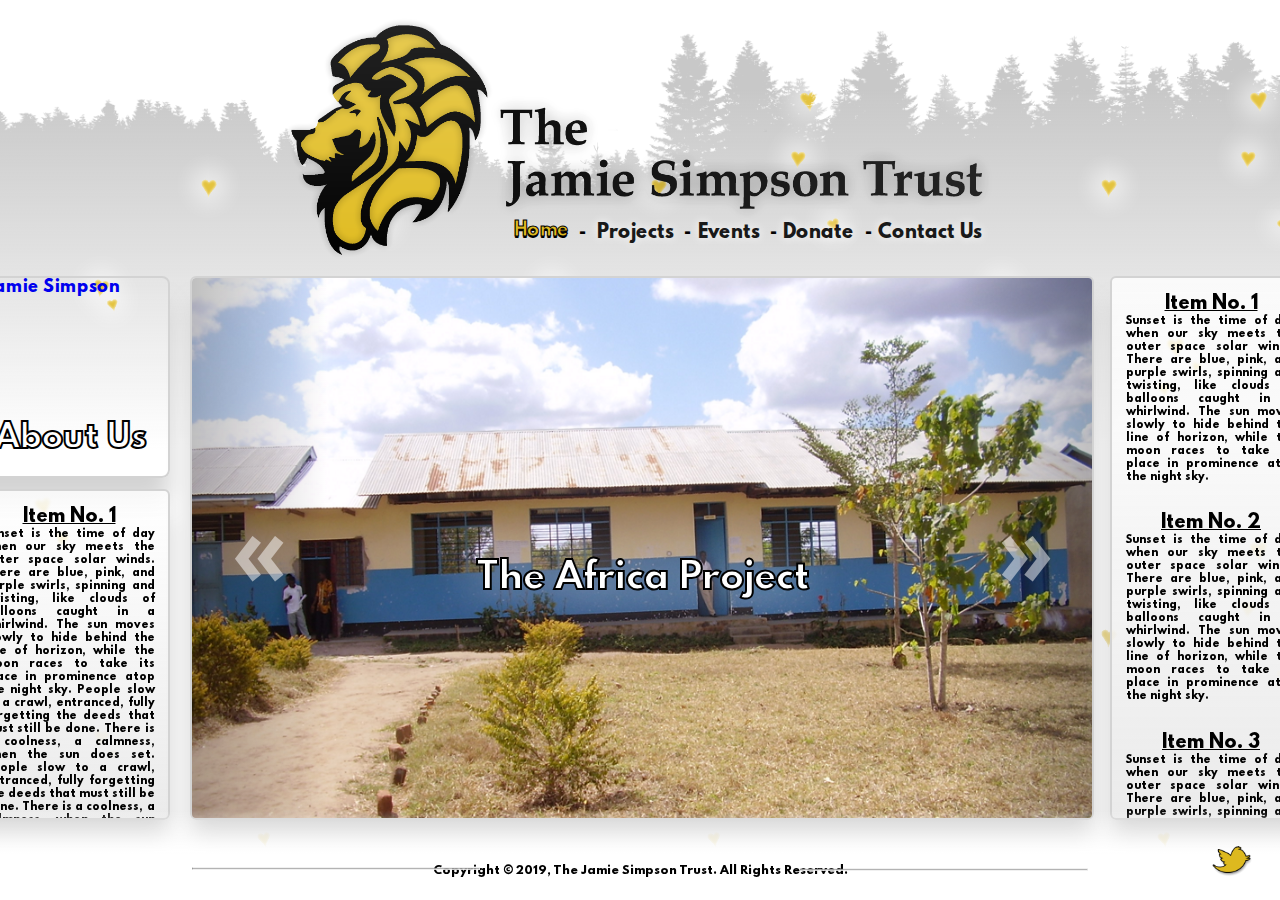
==== index.html @ 8bf3c5ce "Upload" ====
﻿<!DOCTYPE html>
<html lang="en">
    <head>
        <title>The Jamie Simpson Trust - Home</title>
        <meta name="description" content="For editing by Vanessa Simpson.">
        <meta name="keywords" content="Home,The Jamie Simpson Trust, Jamie Simpson,Charity,Fundraising,Derby">
        <meta http-equiv="content-language" content="en">
        
        <link href="https://fonts.googleapis.com/css?family=Cinzel:700&display=swap" rel="stylesheet">
        <link rel="stylesheet" href="main.css">
        <link rel="stylesheet" media="screen and (min-device-width: 1001px)" href="css/home.css">
        <link rel="stylesheet" media="screen and (max-device-width: 1000px)" href="css/home-mobile.css">
        <link rel="icon" href="images/icon.png">
    </head>
    <body onload="checkDropdowns()">
        <div id="backing"> </div>
        <div id="backingFade"> </div>
        <img id="stencil" src="images/stencil.png" alt="Stencil">
        <div id="header">
            <img src="images/logo.png" alt="The Jamie Simpson Trust Logo and Banner"><br>
            <div class="navBar">
                <a href="index.html" id="currentPage" class="navText">Home</a>
                -<input type="checkbox" id="projects" /> <label for="projects" class="navText" onclick="disableDropdown('events')">Projects</label>
                -<input type="checkbox" id="events"  /><label for="events" class="navText" onclick="disableDropdown('projects')"> Events</label>
                -<a href="https://www.paypal.com/cgi-bin/webscr?cmd=_s-xclick&hosted_button_id=XUUEX248UZNPU&source=url" target="_blank" class="navText">Donate</a>
                -<a href="html/contact.html" class="navText">Contact Us</a>
                
                <div id="projectsDrop" class="dropdowns">
                    <a href="html/projects/africa.html" class="dropLink">The Africa Project</a>
                    •<a href="html/projects/fieldLane.html" class="dropLink">Field Lane Sponsor</a>
                    •<a href="html/projects/jaSchool.html" class="dropLink">JA School PC Project </a>
                    •<a href="html/projects/kenya.html" class="dropLink">The Kenya Project</a>
                </div>
                <div id="eventsDrop" class="dropdowns">
                    <a href="html/events/dance.html" class="dropLink">Dinner and Dance</a>
                    •<a href="html/events/funrun.html" class="dropLink">10K London Fun Run</a>
                </div>
            </div>
        </div>
        <div id="content">
            <a href="html/about.html" id="jamie"> 
                <img id="jamieImage" src="images/jamie.jpg" alt="Jamie Simpson">
                <h2 id="jamieText">About Us</h2>
            </a>
            <div id="leftSidebar">
                <h2>Item No. 1</h2>
                <p>Sunset is the time of day when our sky meets the outer space solar winds. There are blue, pink, and purple swirls, spinning and twisting, like clouds of balloons caught in a whirlwind. The sun moves slowly to hide behind the line of horizon, while the moon races to take its place in prominence atop the night sky. People slow to a crawl, entranced, fully forgetting the deeds that must still be done. There is a coolness, a calmness, when the sun does set. People slow to a crawl, entranced, fully forgetting the deeds that must still be done. There is a coolness, a calmness, when the sun does set. </p>
            </div>
            <a href="#" id="gallery">
                <h3 id="mainText">The Africa Project.</h3>
                <img src="images/projects/Africa1.png" alt="Africa Project" class="slide fade">
                <img src="images/projects/FieldLane1.png" alt="Field Lane Team" class="slide fade">
                <img src="images/projects/JASchool1.png" alt="JA School" class="slide fade">
                <img src="images/projects/Kenya1.png" alt="Kenya Project" class="slide fade">
                <a href="#" id="leftArrow" onclick="plusSlides(-1)"><h3>&#171;</h3></a>
                <a href="#" id="rightArrow" onclick="plusSlides(1)"><h3>&#187;</h3></a>
            </a>
            <div id="rightSidebar">
                <h2>Item No. 1</h2>
                <p>Sunset is the time of day when our sky meets the outer space solar winds. There are blue, pink, and purple swirls, spinning and twisting, like clouds of balloons caught in a whirlwind. The sun moves slowly to hide behind the line of horizon, while the moon races to take its place in prominence atop the night sky.</p>
                <h2>Item No. 2</h2>
                <p>Sunset is the time of day when our sky meets the outer space solar winds. There are blue, pink, and purple swirls, spinning and twisting, like clouds of balloons caught in a whirlwind. The sun moves slowly to hide behind the line of horizon, while the moon races to take its place in prominence atop the night sky.</p>
                <h2>Item No. 3</h2>
                <p>Sunset is the time of day when our sky meets the outer space solar winds. There are blue, pink, and purple swirls, spinning and twisting, like clouds of balloons caught in a whirlwind. </p>
            </div>

        </div>
        <div id="footer">
            <hr id="hrL"> <hr id="hrR">
            <p>Copyright © 2019, The Jamie Simpson Trust. All Rights Reserved.</p>
            <a href="https://twitter.com/thejamiestrust" target="_blank"><img src="images/twitter%20(gold).png" alt="Twitter"></a>
        </div>
    </body>
    <script src="javascript/gallery.js" > </script>
    <script src="javascript/dropdowns.js"> </script>
</html>
---- main.css ----
@font-face { font-family:league; src: url(files/leaguespartan-bold.woff) }
::selection,::-moz-selection { color:transparent; background:yellow }

p { cursor: default; }

body {
    width:100vw;;
    margin:0;
    background: linear-gradient(0deg, rgba(255,255,255,0) 50%, rgba(200,200,200,1) 90%);
    overflow: hidden;
    font-family:league;
}

iframe {
    text-decoration: none;
    border: none; border-radius: 4px;
}

#events, #projects { display: none; }


#events:checked ~ #eventsDrop .dropLink, #events:hover ~ #eventsDrop .dropLink,
#projects:checked ~ #projectsDrop .dropLink, #projects:hover ~ #projectsDrop .dropLink, .dropdowns:hover .dropLink {  
    color: black; text-shadow: 0 0 10px white; transition: transform color text-shadow; transition-duration:.25s;  }


.navText:not(.dropLink) { font-size: 2vh; cursor: pointer }
.navText, .dropLink {
    color:#191919;
    margin: 0; margin-right: 0.5vmax; margin-left: 0.5vmax;
    
    display:inline-block;
    text-decoration: none;
    text-shadow: 0 0 10px white;
    transition-property: text-shadow -webkit-text-stroke transform text-shadow color margin;
    transition-duration:.25s;
}

.navText:not(#currentPage):hover, #events:checked + label, #projects:checked + label, .dropLink:hover {
    color:#e0bb1f;
    margin-right: 1vmax; margin-left: 1vmax;

    -webkit-text-stroke:1px #000;
    transform: translateY(-2px);

    text-shadow: 0 2px black;
    transition-property:text-shadow -webkit-text-stroke transform text-shadow color margin;
    transition-duration:.25s
} .dropLink:hover { -webkit-text-stroke:px #000;}


.dropLink { color: transparent; text-shadow: none;  }
#events:checked ~ #eventsDrop, #events:hover ~ #eventsDrop,
#projects:checked ~ #projectsDrop, #projects:hover ~ #projectsDrop, .dropdowns:hover {
    color: black; text-shadow: 0 0 10px white;
    transform: translateY(-0.5vh);
    padding-top: 2vh; padding-bottom: 0; color: black; text-shadow: 0 0 10px white;
    transition: transform color padding text-shadow;
    transition-duration:.5s;
}

.dropdowns {
    color: transparent; text-shadow: none;
    transform:translateY(5vh);
    position: absolute; text-align: center;
    font-size: 1.5vh;
    transition: transform color padding text-shadow;
    transition-duration:.25s;
}

#projectsDrop { margin-left: 23%; width: 40%; text-align: center;}
#eventsDrop { margin-left: 40%; width: 20%; text-align: center;}
#backing {
    width: 100%; height: 100%; position: absolute;
    z-index:-1;
    background: url(images/hearts.png);
    background-repeat: repeat;
    background-size: auto 50%;
    animation: hearts 5000s linear infinite;
}

#backingFade {
    width: 100%; height: 100%; position: fixed; z-index: 1; pointer-events: none;
    background: linear-gradient(0deg, rgba(255,255,255,1) 5%, rgba(255,255,255,0) 10%);
}

.fade {
    -webkit-animation-name:fade;
    -webkit-animation-duration:1s;
    animation-name: fade;
    animation-duration:1s
}

.cut {
    position: static;   
}

@-webkit-keyframes fade { from { opacity:0.75 } to { opacity:1 } }
@keyframes fade { from { opacity:0.75 } to { opacity:1 } }

@keyframes hearts { from { background-position: 0 0; } to { background-position: 15000px -50000px; } }

#dash { color:#323232 }
---- css/home.css ----
body { height:100vh;}
#currentPage {
    color:#e0bb1f;
    -webkit-text-stroke:1px #000;
    transform: translateY(-2px);
    text-shadow: 0 2px black;
}

#header {
    padding:0; margin:0;
    width:100%;
    text-align:center
}

#header img { height:30vh }

.navBar { width:100%; transform:translate(12vh,-6vh); position:absolute }

#stencil {
    width:100%;
    position:absolute;
    z-index:-1;
    margin-top: -25%;
}


#jamie {
    height:22vh; width:22vh;
    position:absolute;
    margin-left:calc(50% - 73vh - 15px);
} 
#jamie img {
    height:22vh;
    width:22vh;
    position:absolute;

    box-shadow:0 25px 25px lightgray;
    border: 2px solid lightgray;
    border-radius: 8px;
}  
#jamie h2, #mainText{
    color:white;
    position: absolute;
    -webkit-text-stroke:2px #000;
    text-decoration: none;
}  
#jamie h2 {
    font-size: 3.5vh;
    margin-top: 16vh;
    margin-left: 3vh;

    text-shadow: 0 0 25px rgba(255,255,255,0.25);

    transition-property:text-shadow -webkit-text-stroke transform text-shadow color;
    transition-duration:.25s
}  
#mainText {
    width: 50vh;
    margin-left: calc(50% - 25vh);
    text-align: center;
    z-index: 1;
    font-size: 4vh;

    bottom: 20vh;

    text-shadow: 0 0 50px rgb(255,255,255);
}  

#jamieImage:hover + #jamieText, #jamieText:hover{
    color:#e0bb1f;
    -webkit-text-stroke:2px black;
    text-shadow:0 2px 1px black, 0 4px black, 0 0 25px rgba(255,255,255,0.25);
    transform: translateY(-4px);
    transition-property:text-shadow -webkit-text-stroke transform text-shadow color;
    transition-duration:.25s
}

#gallery {
    margin-left:calc(50% - 50vh);
    height:60vh;
    width:100vh;
    
    box-shadow:0 25px 25px lightgray;
    border: 2px solid lightgray;
    border-radius: 6px;

    position:absolute;
}

#footer { position: fixed; bottom: 0;}

.slide {
    height:60vh;
    width:100vh;
    border-radius: 4px;
    display:none;
}

#leftArrow h3,#rightArrow h3 {
    margin:0; padding:0;
    height: 10vh;
    margin-top: 25vh;
    text-decoration:none;
    text-align:center;
    
    font-size:10vh;
}
#leftArrow,#rightArrow {
    height: 60vh;
    width: 15vh;
    margin-top: 2px;

    position:absolute;
    text-decoration: none;

    color:rgba(255,255,255,0.5);
    -webkit-text-stroke:1px transparent;    
    border-radius: 4px;

    transition-duration:.5s;
    transition-property:color -webkit-text-stroke background;
}
#leftArrow { 
    left: 0;
    margin-left:calc(50% - 50vh + 2px);
    background: linear-gradient(90deg, rgba(0,0,0,.25) 0%, rgba(255,255,255,0) 100%); 
}
#rightArrow { 
    right: 0;
    margin-right:calc(50% - 50vh - 2px);
    background: linear-gradient(-90deg, rgba(0,0,0,.25) 0%, rgba(255,255,255,0) 100%); 
}

#leftArrow:hover { background: linear-gradient(90deg, rgba(0,0,0,.5) 0%, rgba(255,255,255,0) 100%) }
#rightArrow:hover { background: linear-gradient(-90deg, rgba(0,0,0,.5) 0%, rgba(255,255,255,0) 100%) }

#leftArrow:hover,#rightArrow:hover{
    color: white;
    -webkit-text-stroke:black 2px;
    transition-duration:.25s;
    transition-property:color -webkit-text-stroke background;
    cursor: pointer;
}

#content div, #gallery {
    background:linear-gradient(0deg,rgb(235,235,235) 0%, rgba(255,255,255,0.8) 100%);
    position: absolute;
    box-shadow:0 25px 25px lightgray;
    border-radius: 6px;
}

h2 { font-size:2vh; text-align:center; margin-bottom: 0vh; text-decoration: underline;}
p { font-size:1.15vh; text-align:justify; padding: 1.5vh; padding-top: 0; margin: 0 }

#leftSidebar,#rightSidebar {
    width:22vh;
    backdrop-filter: blur(1px);
    overflow:hidden;
    padding:0; margin: 0;
    border: 2px solid lightgray;
}

#leftSidebar {
    margin-left:calc(50% - 73vh - 15px);
    height:calc(38vh - 15px);
    left:0;
    margin-top:calc(22vh + 15px);
}

#rightSidebar {
    margin-right:calc(50% - 73vh - 15px);
    height:60vh;
    right:0;
}

#display h2 { font-size:250%; margin-bottom:0}

#display a {
    font-size:125%;
    margin:0;
}

#display div {
    width:2%;
    height:10%;
    position:absolute;
    display:inline-block;
    color:#fff;
    -webkit-text-stroke:1px #000;
    text-shadow:0 0 5px #000;
}

input {  }

#hrL {
    margin-left: 15%; 
    margin-right: 62.5%; 
    transform: translateY(2.65vh) 
}
#hrR {
    margin-left: 62.5%; 
    margin-right: 15%; 
    transform: translateY(1.65vh)
}

#footer {
    z-index: 2;
    width: 100%;
    bottom: 1vh;
    position: absolute;
} 
#footer p {
    text-align: center;
    font-size: 1.25vh;
}
#footer img {
    position: absolute;
    bottom: 1vh;
    right: 2vw; 
    height: 5vh;
}
---- css/home-mobile.css ----
body { padding-bottom: 12%;}
#header {
    margin:0; padding: 0;
    width:100%;
    text-align:center
}

#header img { width: 100%; }

#stencil {
    width:100%;
    position:absolute;
    z-index:-1;
    margin-top: -15%;
}

#currentPage { pointer-events: none }

.navBar { width:75%; transform:translate(25vw,-5vh); position:absolute; }
.navText  {
    color:#191919;
    margin-right: 1vw; margin-left: 1vw;
    text-decoration: none;
    text-shadow: 0 0 1vw white;
    font-size: 2.5vw !important;
    transition-property: text-shadow -webkit-text-stroke transform text-shadow color margin;
    transition-duration:.25s;
}
.navText:hover, #currentPage {
    color:#e0bb1f;
    -webkit-text-stroke:1px #000;
    text-shadow: -2px 0 black, 2px 0 black, 0 -2px black, 0 4px black, 0 3px 13px black;
}

.dropdowns { width: 100vw !important; margin-left: -25vw !important; font-size: 1.75vw ;}
#dropLink { margin-left: 0.5vw;margin-right: 0.5vw;}

#jamie {display: inline-block;}

#jamie img {
    margin-left: 5vw; margin-bottom: 1vh;
    height:35vw;
    width:35vw;
    border: 4px solid lightgray;
}  

#jamie h2, h3 {
    color:white;
    position: absolute;
    -webkit-text-stroke:4px #000;
    text-decoration: none;
    text-shadow: 0 0 50px rgba(255,255,255, 0.25);
}

#jamie h2 {
    font-size: 5.5vw;
    margin-left: 8.5vw; margin-top: -12.5vw;
    transition-property:text-shadow -webkit-text-stroke transform text-shadow color;
    transition-duration:.25s
}  

#gallery {
    width: 90vw;
    margin-left: 5vw;
    position:absolute; display:  block;
}

.slide { width: 90vw; }

#leftSidebar, #rightSidebar, #gallery {
    background:linear-gradient(0deg,rgb(235,235,235) 0%, rgba(255,255,255,0.8) 100%);
    border: 4px solid lightgray;
}

h2 {  margin-bottom: 1vw;  text-decoration: underline;  }
p {  margin-top: 0;  text-align: justify; }

#leftSidebar h2 { 
    font-size: 3vw; 
    margin-left: 2vw;  margin-right: 2vw;  }
#rightSidebar h2 { 
    font-size: 4.5vw;
    margin-left: 4vw;  margin-right: 4vw; 
    text-align: center; }

#leftSidebar p { 
    font-size: 1.65vw;
    margin-left: 2vw;  margin-right: 2vw;  }
#rightSidebar p { 
    font-size: 1.25vw; 
    margin-left: 4vw;  margin-right: 4vw; }

#leftSidebar {
    width: 50vw; height: 35vw;
    float: right; margin-right: 5vw; 
    /*backdrop-filter: blur(1px);*/
    overflow:hidden;
} 

#rightSidebar {
    width: 90vw;
    margin-left: 5vw; margin-top: calc(54vw + 2.5vh);
}

#msg { height: 5vw !important; width: 76vw !important; padding: 2vw !important; }
#msgContainer { height: 10vw !important;}
.contactPanel { height: 54vw !important; }
#inputText, #msgContainer { margin-left: 5vw !important; } 
.onContactPage { margin-top: 60vw !important; }
#inputText, #msgContainer, #msg, .contactPanel, h4 input, button { font-size: 3.5vw !important;}
.contactPanel h3 { margin: 0 !important; margin-top: 4vw !important; margin-bottom: 1vw !important; font-size: 2em !important;}

button { margin: 0 !important; float: right !important; margin-right: 5vw !important;}
h4 { width: 90% !important }
h4 input { width: 75% !important }


#leftArrow h3,#rightArrow h3 {
    margin:0; padding:0;
    margin-top: 20vw;
    height: 10vh;
    text-decoration:none;
    text-align:center;
    font-size:15vw;
}
#leftArrow,#rightArrow {
    height: 54vw;
    width: 15vw;
    margin-top: 4px;
    
    display: block; position:absolute; 
    text-decoration: none;

    color:rgba(255,255,255,0.75);
    -webkit-text-stroke:1px black;
}
#leftArrow { 
    left: calc(50% - 45vw + 4px);
    background: linear-gradient(90deg, rgba(0,0,0,.25) 0%, rgba(255,255,255,0) 100%); 
}
#rightArrow { 
    right: calc(50% - 45vw - 4px);
    background: linear-gradient(-90deg, rgba(0,0,0,.25) 0%, rgba(255,255,255,0) 100%); 
}

#gallery h3 {
    width: 100%;
    margin: 0;
    text-align: center;
    font-size: 5vw;
    top: calc(27vw - 0.25em);
    pointer-events: none;
    
    -webkit-text-stroke: 2px black;
}  

#display {
    text-align: center;
}

#hrL {
    margin-left: 5%; 
    margin-right: 95%; 
    transform: translateY(2.65vh) 
}
#hrR {
    margin-left: 95%; 
    margin-right: 5%; 
    transform: translateY(1.65vh)
}

#footer {
    z-index: 1;
    width: 100%;
    bottom: 1vh;
    position: fixed;
} 
#footer p {
    text-align: center;
    font-size: 1.5vw;
    text-shadow: 0 0 2vw white;
}
#footer img {
    position: absolute;
    bottom: 0;
    right: 2vw; 
    height: 4.5vh;
}
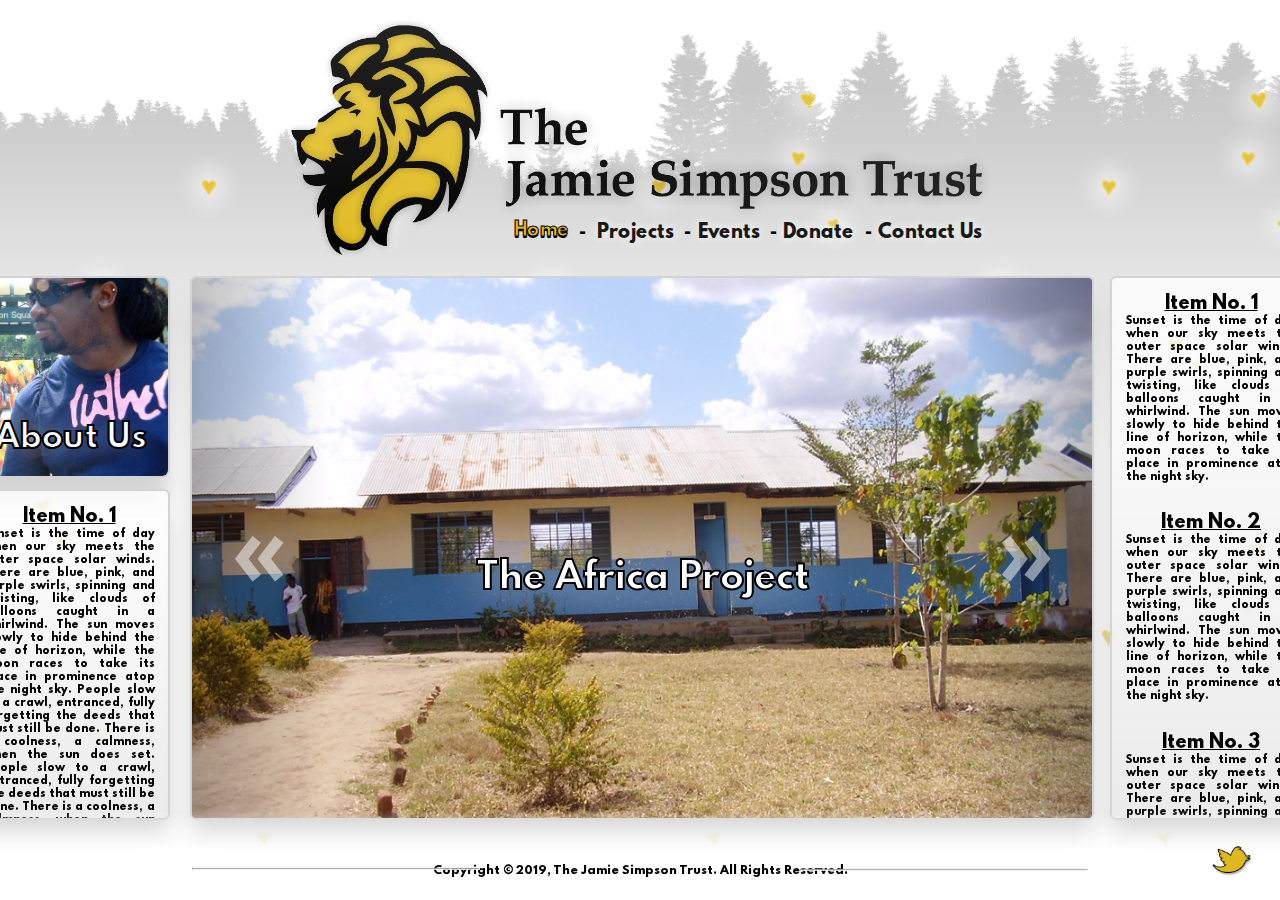
==== commit d364a5a0: "Image display error fix." ====
--- a/index.html
+++ b/index.html
@@ -39,7 +39,7 @@
         </div>
         <div id="content">
             <a href="html/about.html" id="jamie"> 
-                <img id="jamieImage" src="images/jamie.jpg" alt="Jamie Simpson">
+                <img id="jamieImage" src="images/jamie.png" alt="Jamie Simpson">
                 <h2 id="jamieText">About Us</h2>
             </a>
             <div id="leftSidebar">
